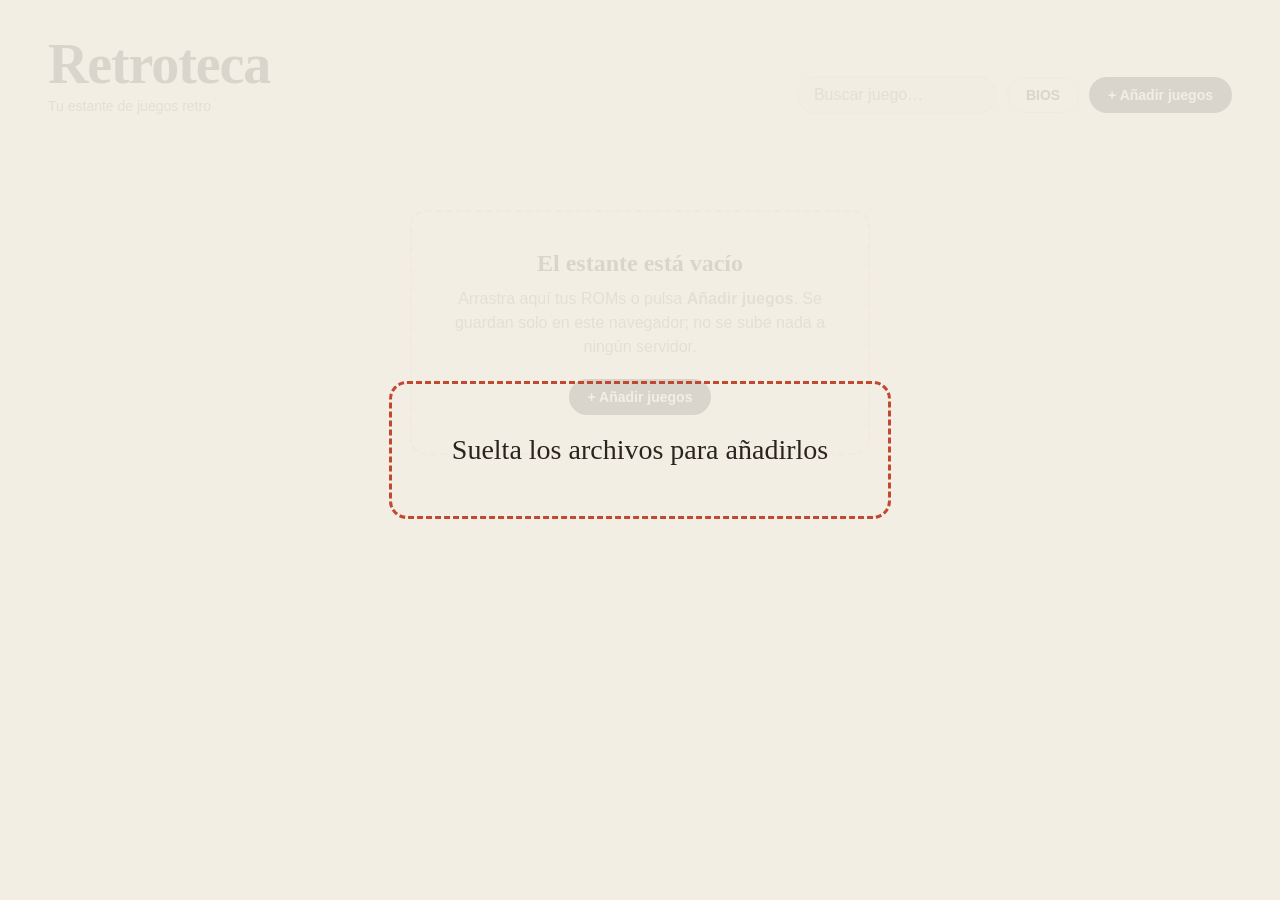
==== index.html @ 879eeee4 "Retroteca: primera versión Co-Authored-By: Claude Sonnet 5.5 <noreply@anthropic.com> Claude-Session:" ====
<!DOCTYPE html>
<html lang="es">
<head>
  <meta charset="utf-8">
  <meta name="viewport" content="width=device-width, initial-scale=1, viewport-fit=cover">
  <title>Retroteca</title>
  <meta name="description" content="Tu estante de juegos retro, en el navegador.">
  <link rel="stylesheet" href="css/app.css">
</head>
<body>
  <header class="top">
    <div class="brand">
      <h1>Retroteca</h1>
      <p class="sub" id="count">Tu estante de juegos retro</p>
    </div>
    <div class="tools">
      <input id="search" type="search" placeholder="Buscar juego…" aria-label="Buscar juego">
      <button id="btnBios" class="ghost" title="Archivos BIOS">BIOS</button>
      <button id="btnAdd" class="primary">+ Añadir juegos</button>
      <input id="fileInput" type="file" multiple hidden>
    </div>
  </header>

  <nav id="chips" class="chips" aria-label="Filtrar por consola"></nav>

  <main id="shelves"></main>

  <div id="empty" class="empty" hidden>
    <div class="empty-card">
      <h2>El estante está vacío</h2>
      <p>Arrastra aquí tus ROMs o pulsa <b>Añadir juegos</b>. Se guardan solo en este navegador; no se sube nada a ningún servidor.</p>
      <button id="btnAdd2" class="primary">+ Añadir juegos</button>
    </div>
  </div>

  <div id="drop" class="drop" hidden><div>Suelta los archivos para añadirlos</div></div>

  <!-- Elegir consola para archivos ambiguos -->
  <dialog id="dlgImport">
    <form method="dialog" id="formImport">
      <h3>¿De qué consola es cada archivo?</h3>
      <p class="muted">Estas extensiones sirven para varias consolas.</p>
      <div id="importRows"></div>
      <menu>
        <button value="cancel" class="ghost" type="button" id="importCancel">Cancelar</button>
        <button value="ok" class="primary" id="importOk">Añadir</button>
      </menu>
    </form>
  </dialog>

  <!-- Editar juego -->
  <dialog id="dlgEdit">
    <form method="dialog" id="formEdit">
      <h3>Editar juego</h3>
      <label>Título <input id="editTitle" required></label>
      <label>Consola <select id="editSystem"></select></label>
      <label>Portada
        <span class="row">
          <input id="editCover" type="file" accept="image/*">
          <button type="button" id="editCoverClear" class="ghost">Quitar</button>
        </span>
      </label>
      <menu>
        <button type="button" id="editDelete" class="danger">Eliminar</button>
        <span class="spacer"></span>
        <button type="button" id="editCancel" class="ghost">Cancelar</button>
        <button value="ok" class="primary">Guardar</button>
      </menu>
    </form>
  </dialog>

  <!-- BIOS -->
  <dialog id="dlgBios">
    <form method="dialog">
      <h3>Archivos BIOS</h3>
      <p class="muted">Algunas consolas los necesitan (Mega-CD, Saturn, 3DO) y otras funcionan mejor con ellos (PlayStation, DS). Súbelos de tu propia consola; no se incluyen.</p>
      <div id="biosRows"></div>
      <menu><span class="spacer"></span><button value="ok" class="primary">Cerrar</button></menu>
    </form>
  </dialog>

  <script src="js/systems.js"></script>
  <script src="js/db.js"></script>
  <script src="js/app.js"></script>
</body>
</html>
---- css/app.css ----
:root {
  --paper: #f3eee4;
  --paper-2: #ebe4d6;
  --ink: #2a2420;
  --muted: #7d7467;
  --line: #d9cfbd;
  --wood: #b08a5e;
  --wood-dark: #8a6a43;
  --accent: #c2492f;
  --radius: 10px;
  --serif: "Iowan Old Style", "Palatino Linotype", Palatino, Georgia, serif;
  --sans: -apple-system, BlinkMacSystemFont, "Segoe UI", Helvetica, Arial, sans-serif;
}
@media (prefers-color-scheme: dark) {
  :root {
    --paper: #1d1a17;
    --paper-2: #26221e;
    --ink: #f0e9dc;
    --muted: #9a9082;
    --line: #3a342d;
    --wood: #6d5436;
    --wood-dark: #4d3b25;
    --accent: #e0654a;
  }
}
* { box-sizing: border-box; }
html, body { margin: 0; }
body {
  background: var(--paper);
  color: var(--ink);
  font-family: var(--sans);
  padding: 0 clamp(16px, 4vw, 48px) 80px;
  min-height: 100vh;
}
button, input, select { font: inherit; color: inherit; }
button { cursor: pointer; }

/* Cabecera */
.top {
  display: flex; justify-content: space-between; align-items: flex-end; gap: 16px; flex-wrap: wrap;
  padding: 36px 0 18px;
}
h1 { font-family: var(--serif); font-size: clamp(34px, 6vw, 56px); margin: 0; letter-spacing: -0.02em; line-height: 1; }
.sub { margin: 6px 0 0; color: var(--muted); font-size: 14px; }
.tools { display: flex; gap: 10px; align-items: center; flex-wrap: wrap; }
.tools input[type=search] {
  background: var(--paper-2); border: 1px solid var(--line); border-radius: 999px;
  padding: 9px 16px; width: 200px; outline: none;
}
.tools input[type=search]:focus { border-color: var(--accent); }

button.primary, button.ghost, button.danger {
  border-radius: 999px; padding: 9px 18px; border: 1px solid transparent; font-weight: 600; font-size: 14px;
}
button.primary { background: var(--ink); color: var(--paper); }
button.primary:hover { background: var(--accent); }
button.ghost { background: transparent; border-color: var(--line); }
button.ghost:hover { border-color: var(--ink); }
button.danger { background: transparent; color: var(--accent); border-color: var(--accent); }
button.danger:hover { background: var(--accent); color: #fff; }

/* Filtros */
.chips { display: flex; gap: 8px; flex-wrap: wrap; padding: 6px 0 22px; }
.chip {
  border: 1px solid var(--line); background: transparent; border-radius: 999px;
  padding: 5px 13px; font-size: 13px; color: var(--muted);
}
.chip[aria-pressed=true] { background: var(--ink); color: var(--paper); border-color: var(--ink); }

/* Estantes */
.shelf { margin-bottom: 44px; }
.shelf h2 {
  font-family: var(--serif); font-weight: 600; font-size: 22px; margin: 0 0 14px;
  display: flex; align-items: baseline; gap: 10px;
}
.shelf h2 small { font-family: var(--sans); font-size: 12px; color: var(--muted); font-weight: 500; }
.row-games {
  display: grid; grid-template-columns: repeat(auto-fill, minmax(140px, 1fr)); gap: 22px 18px;
  padding: 0 4px 16px; position: relative;
}
.shelf-board {
  height: 12px; border-radius: 3px; margin-top: -2px;
  background: linear-gradient(var(--wood), var(--wood-dark));
  box-shadow: 0 6px 10px -6px rgba(0,0,0,.35);
}

/* Portadas */
.game { position: relative; }
.cover-btn { all: unset; display: block; width: 100%; cursor: pointer; }
.cover {
  aspect-ratio: 3 / 4; border-radius: 6px; overflow: hidden; position: relative;
  box-shadow: 0 2px 0 rgba(0,0,0,.15), 0 10px 18px -8px rgba(0,0,0,.45);
  transition: transform .15s ease, box-shadow .15s ease;
  background: var(--c, #555); color: #fff;
}
.cover-btn:hover .cover, .cover-btn:focus-visible .cover { transform: translateY(-5px) rotate(-.6deg); box-shadow: 0 2px 0 rgba(0,0,0,.15), 0 16px 22px -8px rgba(0,0,0,.5); }
.cover-btn:focus-visible .cover { outline: 2px solid var(--accent); outline-offset: 3px; }
.cover img { width: 100%; height: 100%; object-fit: cover; display: block; }
.cover.gen { padding: 12px; display: flex; flex-direction: column; justify-content: space-between; }
.cover.gen::before { content: ""; position: absolute; inset: 0; background: linear-gradient(160deg, rgba(255,255,255,.18), rgba(0,0,0,.28)); }
.cover.gen > * { position: relative; }
.cover .tag { font-size: 10px; letter-spacing: .12em; font-weight: 700; opacity: .85; }
.cover .t { font-family: var(--serif); font-size: 19px; line-height: 1.08; font-weight: 700; word-break: break-word; }
.game .meta { margin-top: 10px; font-size: 13px; line-height: 1.25; }
.game .meta b { display: block; font-weight: 600; overflow: hidden; text-overflow: ellipsis; display: -webkit-box; -webkit-line-clamp: 2; -webkit-box-orient: vertical; }
.game .meta span { color: var(--muted); font-size: 12px; }
.edit-btn {
  position: absolute; top: 6px; right: 6px; width: 28px; height: 28px; border-radius: 50%;
  border: none; background: rgba(0,0,0,.55); color: #fff; font-size: 16px; line-height: 1;
  opacity: 0; transition: opacity .15s; z-index: 2;
}
.game:hover .edit-btn, .edit-btn:focus-visible { opacity: 1; }
@media (hover: none) { .edit-btn { opacity: 1; } }

/* Vacío / arrastrar */
.empty { display: grid; place-items: center; padding: 50px 0; }
.empty-card {
  max-width: 460px; text-align: center; padding: 38px 30px; border: 2px dashed var(--line); border-radius: 16px;
}
.empty-card h2 { font-family: var(--serif); margin: 0 0 10px; }
.empty-card p { color: var(--muted); line-height: 1.5; margin: 0 0 20px; }
.drop {
  position: fixed; inset: 0; background: color-mix(in srgb, var(--paper) 88%, transparent);
  display: grid; place-items: center; z-index: 50; pointer-events: none;
}
.drop div { font-family: var(--serif); font-size: 28px; border: 3px dashed var(--accent); padding: 50px 60px; border-radius: 18px; }

/* Diálogos */
dialog {
  border: 1px solid var(--line); border-radius: 14px; background: var(--paper); color: var(--ink);
  padding: 24px; width: min(480px, calc(100vw - 32px)); box-shadow: 0 30px 60px -20px rgba(0,0,0,.5);
}
dialog::backdrop { background: rgba(0,0,0,.45); }
dialog h3 { font-family: var(--serif); font-size: 22px; margin: 0 0 8px; }
.muted { color: var(--muted); font-size: 13px; line-height: 1.45; margin: 0 0 14px; }
dialog label { display: block; font-size: 13px; color: var(--muted); margin-bottom: 14px; }
dialog input:not([type=file]), dialog select {
  display: block; width: 100%; margin-top: 5px; background: var(--paper-2); border: 1px solid var(--line);
  border-radius: 8px; padding: 9px 11px;
}
dialog menu { display: flex; gap: 8px; padding: 0; margin: 18px 0 0; align-items: center; }
.spacer { flex: 1; }
.row { display: flex; gap: 8px; align-items: center; margin-top: 5px; }
.row input[type=file] { flex: 1; min-width: 0; font-size: 12px; }
.imp-row, .bios-row { display: grid; grid-template-columns: 1fr auto; gap: 10px; align-items: center; padding: 8px 0; border-top: 1px solid var(--line); }
.imp-row span, .bios-row span { overflow: hidden; text-overflow: ellipsis; white-space: nowrap; font-size: 13px; }
.imp-row select { width: 190px; margin: 0; padding: 6px 8px; }
.bios-row small { color: var(--muted); display: block; font-size: 11px; }
.bios-row .row { margin: 0; }
.bios-row input[type=file] { max-width: 150px; }

/* Aviso */
.toast {
  position: fixed; left: 50%; bottom: 24px; transform: translateX(-50%);
  background: var(--ink); color: var(--paper); padding: 10px 18px; border-radius: 999px; font-size: 14px; z-index: 100;
}
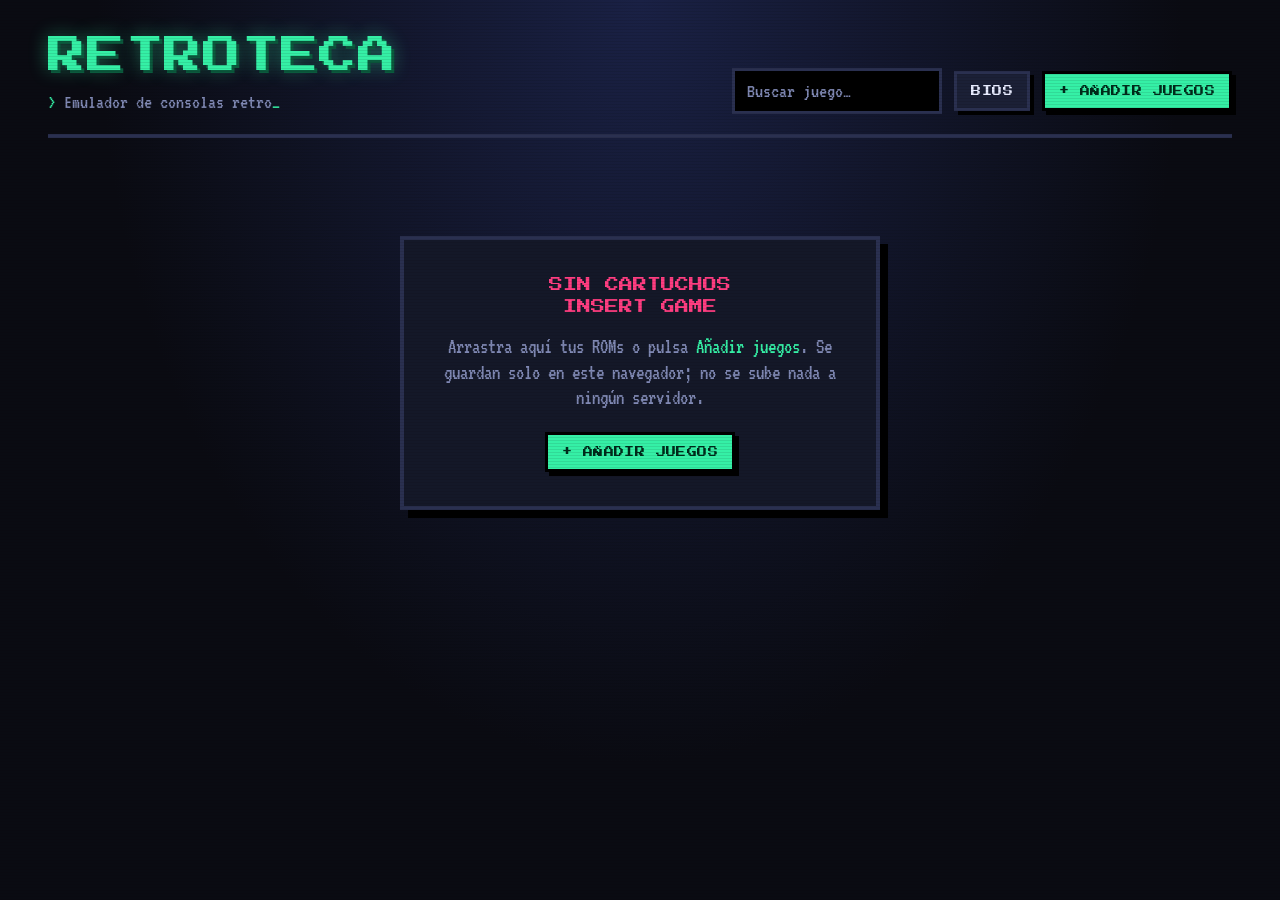
==== commit dc2b5cba: "Nueva estética de emulador retro (CRT, pixel, cartuchos) Co-Authored-By: Claude Sonnet 5.5 <noreply@" ====
--- a/index.html
+++ b/index.html
@@ -4,14 +4,17 @@
   <meta charset="utf-8">
   <meta name="viewport" content="width=device-width, initial-scale=1, viewport-fit=cover">
   <title>Retroteca</title>
-  <meta name="description" content="Tu estante de juegos retro, en el navegador.">
+  <meta name="description" content="Emulador de consolas retro en el navegador.">
+  <link rel="preconnect" href="https://fonts.googleapis.com">
+  <link rel="preconnect" href="https://fonts.gstatic.com" crossorigin>
+  <link href="https://fonts.googleapis.com/css2?family=Press+Start+2P&family=VT323&display=swap" rel="stylesheet">
   <link rel="stylesheet" href="css/app.css">
 </head>
 <body>
   <header class="top">
     <div class="brand">
-      <h1>Retroteca</h1>
-      <p class="sub" id="count">Tu estante de juegos retro</p>
+      <h1>RETROTECA</h1>
+      <p class="sub" id="count">Emulador de consolas retro</p>
     </div>
     <div class="tools">
       <input id="search" type="search" placeholder="Buscar juego…" aria-label="Buscar juego">
@@ -27,13 +30,13 @@
 
   <div id="empty" class="empty" hidden>
     <div class="empty-card">
-      <h2>El estante está vacío</h2>
+      <h2>Sin cartuchos<br>Insert game</h2>
       <p>Arrastra aquí tus ROMs o pulsa <b>Añadir juegos</b>. Se guardan solo en este navegador; no se sube nada a ningún servidor.</p>
       <button id="btnAdd2" class="primary">+ Añadir juegos</button>
     </div>
   </div>
 
-  <div id="drop" class="drop" hidden><div>Suelta los archivos para añadirlos</div></div>
+  <div id="drop" class="drop" hidden><div>INSERTA LOS CARTUCHOS<br>SUELTA LOS ARCHIVOS AQUÍ</div></div>
 
   <!-- Elegir consola para archivos ambiguos -->
   <dialog id="dlgImport">
--- a/css/app.css
+++ b/css/app.css
@@ -1,156 +1,206 @@
 :root {
-  --paper: #f3eee4;
-  --paper-2: #ebe4d6;
-  --ink: #2a2420;
-  --muted: #7d7467;
-  --line: #d9cfbd;
-  --wood: #b08a5e;
-  --wood-dark: #8a6a43;
-  --accent: #c2492f;
-  --radius: 10px;
-  --serif: "Iowan Old Style", "Palatino Linotype", Palatino, Georgia, serif;
-  --sans: -apple-system, BlinkMacSystemFont, "Segoe UI", Helvetica, Arial, sans-serif;
-}
-@media (prefers-color-scheme: dark) {
-  :root {
-    --paper: #1d1a17;
-    --paper-2: #26221e;
-    --ink: #f0e9dc;
-    --muted: #9a9082;
-    --line: #3a342d;
-    --wood: #6d5436;
-    --wood-dark: #4d3b25;
-    --accent: #e0654a;
-  }
+  --bg: #0a0b12;
+  --panel: #141828;
+  --panel-2: #1b2036;
+  --ink: #e8ecff;
+  --muted: #7f88b3;
+  --line: #2a3050;
+  --accent: #35f0a6;      /* fósforo verde */
+  --accent-2: #ff3d81;    /* magenta arcade */
+  --warn: #ffcc33;
+  --pixel: "Press Start 2P", "Courier New", ui-monospace, monospace;
+  --term: "VT323", "Courier New", ui-monospace, monospace;
 }
 * { box-sizing: border-box; }
+[hidden] { display: none !important; }
 html, body { margin: 0; }
 body {
-  background: var(--paper);
+  background:
+    radial-gradient(ellipse at 50% 0%, #1a2145 0%, transparent 60%),
+    var(--bg);
   color: var(--ink);
-  font-family: var(--sans);
+  font-family: var(--term);
+  font-size: 20px;
+  line-height: 1.2;
   padding: 0 clamp(16px, 4vw, 48px) 80px;
   min-height: 100vh;
 }
+/* líneas de escáner CRT */
+body::after {
+  content: ""; position: fixed; inset: 0; pointer-events: none; z-index: 999;
+  background: repeating-linear-gradient(to bottom, rgba(0,0,0,0) 0, rgba(0,0,0,0) 2px, rgba(0,0,0,.18) 3px);
+  mix-blend-mode: multiply;
+}
 button, input, select { font: inherit; color: inherit; }
 button { cursor: pointer; }
+::selection { background: var(--accent); color: #000; }
 
 /* Cabecera */
 .top {
-  display: flex; justify-content: space-between; align-items: flex-end; gap: 16px; flex-wrap: wrap;
-  padding: 36px 0 18px;
-}
-h1 { font-family: var(--serif); font-size: clamp(34px, 6vw, 56px); margin: 0; letter-spacing: -0.02em; line-height: 1; }
-.sub { margin: 6px 0 0; color: var(--muted); font-size: 14px; }
-.tools { display: flex; gap: 10px; align-items: center; flex-wrap: wrap; }
+  display: flex; justify-content: space-between; align-items: flex-end; gap: 20px; flex-wrap: wrap;
+  padding: 34px 0 20px; border-bottom: 4px solid var(--line); margin-bottom: 22px;
+}
+h1 {
+  font-family: var(--pixel); font-size: clamp(22px, 4.5vw, 38px); margin: 0; font-weight: 400;
+  color: var(--accent); letter-spacing: .02em; line-height: 1.2;
+  text-shadow: 3px 3px 0 #0b5a3d, 0 0 18px rgba(53,240,166,.45);
+}
+.sub { margin: 10px 0 0; color: var(--muted); font-size: 20px; }
+.sub::before { content: "> "; color: var(--accent); }
+.sub::after { content: "_"; color: var(--accent); animation: blink 1s steps(1) infinite; }
+@keyframes blink { 50% { opacity: 0; } }
+
+.tools { display: flex; gap: 12px; align-items: center; flex-wrap: wrap; }
 .tools input[type=search] {
-  background: var(--paper-2); border: 1px solid var(--line); border-radius: 999px;
-  padding: 9px 16px; width: 200px; outline: none;
-}
-.tools input[type=search]:focus { border-color: var(--accent); }
+  background: #000; border: 3px solid var(--line); padding: 8px 12px; width: 210px; outline: none;
+  color: var(--accent); font-size: 20px;
+}
+.tools input[type=search]::placeholder { color: var(--muted); }
+.tools input[type=search]:focus { border-color: var(--accent); box-shadow: 0 0 0 3px rgba(53,240,166,.2); }
 
 button.primary, button.ghost, button.danger {
-  border-radius: 999px; padding: 9px 18px; border: 1px solid transparent; font-weight: 600; font-size: 14px;
-}
-button.primary { background: var(--ink); color: var(--paper); }
-button.primary:hover { background: var(--accent); }
-button.ghost { background: transparent; border-color: var(--line); }
-button.ghost:hover { border-color: var(--ink); }
-button.danger { background: transparent; color: var(--accent); border-color: var(--accent); }
-button.danger:hover { background: var(--accent); color: #fff; }
+  font-family: var(--pixel); font-size: 10px; text-transform: uppercase; letter-spacing: .04em;
+  padding: 12px 14px; border: 3px solid #000; border-radius: 0; line-height: 1;
+  box-shadow: 4px 4px 0 #000; transition: transform .06s, box-shadow .06s;
+}
+button.primary { background: var(--accent); color: #002b1b; }
+button.primary:hover { background: #6bffc4; }
+button.ghost { background: var(--panel-2); color: var(--ink); border-color: var(--line); }
+button.ghost:hover { border-color: var(--accent); color: var(--accent); }
+button.danger { background: var(--accent-2); color: #fff; }
+button.primary:active, button.ghost:active, button.danger:active { transform: translate(4px, 4px); box-shadow: 0 0 0 #000; }
 
 /* Filtros */
-.chips { display: flex; gap: 8px; flex-wrap: wrap; padding: 6px 0 22px; }
+.chips { display: flex; gap: 8px; flex-wrap: wrap; padding: 0 0 26px; }
 .chip {
-  border: 1px solid var(--line); background: transparent; border-radius: 999px;
-  padding: 5px 13px; font-size: 13px; color: var(--muted);
-}
-.chip[aria-pressed=true] { background: var(--ink); color: var(--paper); border-color: var(--ink); }
-
-/* Estantes */
-.shelf { margin-bottom: 44px; }
+  font-family: var(--pixel); font-size: 9px; padding: 8px 10px; background: var(--panel);
+  border: 2px solid var(--line); color: var(--muted); border-radius: 0;
+}
+.chip:hover { color: var(--ink); border-color: var(--muted); }
+.chip[aria-pressed=true] { background: var(--accent-2); color: #fff; border-color: #000; box-shadow: 3px 3px 0 #000; }
+
+/* Secciones por consola */
+.shelf { margin-bottom: 40px; }
 .shelf h2 {
-  font-family: var(--serif); font-weight: 600; font-size: 22px; margin: 0 0 14px;
-  display: flex; align-items: baseline; gap: 10px;
-}
-.shelf h2 small { font-family: var(--sans); font-size: 12px; color: var(--muted); font-weight: 500; }
+  font-family: var(--pixel); font-weight: 400; font-size: 13px; margin: 0 0 18px; color: var(--warn);
+  display: flex; align-items: center; gap: 12px; text-transform: uppercase;
+}
+.shelf h2::before { content: "▶"; color: var(--accent-2); font-size: 11px; }
+.shelf h2::after { content: ""; flex: 1; height: 4px; background: repeating-linear-gradient(90deg, var(--line) 0 8px, transparent 8px 12px); order: 2; }
+.shelf h2 small { order: 3; font-family: var(--pixel); font-size: 10px; color: var(--muted); }
 .row-games {
-  display: grid; grid-template-columns: repeat(auto-fill, minmax(140px, 1fr)); gap: 22px 18px;
-  padding: 0 4px 16px; position: relative;
-}
-.shelf-board {
-  height: 12px; border-radius: 3px; margin-top: -2px;
-  background: linear-gradient(var(--wood), var(--wood-dark));
-  box-shadow: 0 6px 10px -6px rgba(0,0,0,.35);
-}
-
-/* Portadas */
+  display: grid; grid-template-columns: repeat(auto-fill, minmax(150px, 1fr)); gap: 26px 20px;
+}
+.shelf-board { display: none; }
+
+/* Cartuchos */
 .game { position: relative; }
-.cover-btn { all: unset; display: block; width: 100%; cursor: pointer; }
+.cover-btn { all: unset; display: block; width: 100%; cursor: pointer; position: relative; }
 .cover {
-  aspect-ratio: 3 / 4; border-radius: 6px; overflow: hidden; position: relative;
-  box-shadow: 0 2px 0 rgba(0,0,0,.15), 0 10px 18px -8px rgba(0,0,0,.45);
-  transition: transform .15s ease, box-shadow .15s ease;
-  background: var(--c, #555); color: #fff;
-}
-.cover-btn:hover .cover, .cover-btn:focus-visible .cover { transform: translateY(-5px) rotate(-.6deg); box-shadow: 0 2px 0 rgba(0,0,0,.15), 0 16px 22px -8px rgba(0,0,0,.5); }
-.cover-btn:focus-visible .cover { outline: 2px solid var(--accent); outline-offset: 3px; }
+  aspect-ratio: 3 / 4; position: relative; overflow: hidden;
+  background: var(--c, #444); color: #fff;
+  border: 4px solid #000; border-radius: 6px 6px 2px 2px;
+  box-shadow: 6px 6px 0 #000, inset 0 0 0 3px rgba(255,255,255,.12);
+  transition: transform .08s ease, box-shadow .08s ease;
+}
+/* muesca de cartucho */
+.cover::after {
+  content: ""; position: absolute; left: 50%; bottom: 0; width: 46%; height: 9px; transform: translateX(-50%);
+  background: #000; border-radius: 4px 4px 0 0; z-index: 2;
+}
+.cover-btn:hover .cover, .cover-btn:focus-visible .cover {
+  transform: translate(-3px, -3px); box-shadow: 9px 9px 0 #000, 0 0 0 3px var(--accent), 0 0 24px rgba(53,240,166,.55);
+}
+.cover-btn:active .cover { transform: translate(4px, 4px); box-shadow: 2px 2px 0 #000; }
 .cover img { width: 100%; height: 100%; object-fit: cover; display: block; }
-.cover.gen { padding: 12px; display: flex; flex-direction: column; justify-content: space-between; }
-.cover.gen::before { content: ""; position: absolute; inset: 0; background: linear-gradient(160deg, rgba(255,255,255,.18), rgba(0,0,0,.28)); }
-.cover.gen > * { position: relative; }
-.cover .tag { font-size: 10px; letter-spacing: .12em; font-weight: 700; opacity: .85; }
-.cover .t { font-family: var(--serif); font-size: 19px; line-height: 1.08; font-weight: 700; word-break: break-word; }
-.game .meta { margin-top: 10px; font-size: 13px; line-height: 1.25; }
-.game .meta b { display: block; font-weight: 600; overflow: hidden; text-overflow: ellipsis; display: -webkit-box; -webkit-line-clamp: 2; -webkit-box-orient: vertical; }
-.game .meta span { color: var(--muted); font-size: 12px; }
+.cover.gen { padding: 12px 10px 20px; display: flex; flex-direction: column; justify-content: space-between; }
+.cover.gen::before {
+  content: ""; position: absolute; inset: 0;
+  background:
+    repeating-linear-gradient(45deg, rgba(255,255,255,.06) 0 6px, transparent 6px 12px),
+    linear-gradient(180deg, rgba(255,255,255,.15), rgba(0,0,0,.4));
+}
+.cover.gen > * { position: relative; z-index: 1; }
+.cover .tag {
+  font-family: var(--pixel); font-size: 8px; background: #000; color: var(--warn); padding: 5px 6px; align-self: flex-start;
+}
+.cover .t {
+  font-family: var(--pixel); font-size: 10px; line-height: 1.5; text-transform: uppercase; word-break: break-word;
+  text-shadow: 2px 2px 0 #000; background: rgba(0,0,0,.35); padding: 6px;
+}
+/* aviso PLAY al pasar */
+.cover-btn::after {
+  content: "▶ PLAY"; position: absolute; left: 50%; top: 50%; transform: translate(-50%, -50%) scale(.9);
+  font-family: var(--pixel); font-size: 11px; color: #000; background: var(--accent); padding: 10px 12px;
+  border: 3px solid #000; box-shadow: 4px 4px 0 #000; opacity: 0; transition: opacity .1s, transform .1s; z-index: 3; pointer-events: none;
+  white-space: nowrap;
+}
+.cover-btn:hover::after, .cover-btn:focus-visible::after { opacity: 1; transform: translate(-50%, -50%) scale(1); }
+
+.game .meta { margin-top: 14px; font-size: 19px; }
+.game .meta b {
+  display: -webkit-box; -webkit-line-clamp: 2; -webkit-box-orient: vertical; overflow: hidden;
+  font-weight: 400; color: var(--ink); line-height: 1.05;
+}
+.game .meta span { color: var(--muted); font-size: 17px; }
 .edit-btn {
-  position: absolute; top: 6px; right: 6px; width: 28px; height: 28px; border-radius: 50%;
-  border: none; background: rgba(0,0,0,.55); color: #fff; font-size: 16px; line-height: 1;
-  opacity: 0; transition: opacity .15s; z-index: 2;
+  position: absolute; top: 6px; right: 6px; width: 28px; height: 28px; z-index: 4;
+  border: 3px solid #000; border-radius: 0; background: var(--warn); color: #000;
+  font-family: var(--pixel); font-size: 10px; line-height: 1; padding: 0;
+  opacity: 0; transition: opacity .1s;
 }
 .game:hover .edit-btn, .edit-btn:focus-visible { opacity: 1; }
 @media (hover: none) { .edit-btn { opacity: 1; } }
 
-/* Vacío / arrastrar */
+/* Vacío */
 .empty { display: grid; place-items: center; padding: 50px 0; }
 .empty-card {
-  max-width: 460px; text-align: center; padding: 38px 30px; border: 2px dashed var(--line); border-radius: 16px;
-}
-.empty-card h2 { font-family: var(--serif); margin: 0 0 10px; }
-.empty-card p { color: var(--muted); line-height: 1.5; margin: 0 0 20px; }
-.drop {
-  position: fixed; inset: 0; background: color-mix(in srgb, var(--paper) 88%, transparent);
-  display: grid; place-items: center; z-index: 50; pointer-events: none;
-}
-.drop div { font-family: var(--serif); font-size: 28px; border: 3px dashed var(--accent); padding: 50px 60px; border-radius: 18px; }
+  max-width: 480px; text-align: center; padding: 34px 28px; background: var(--panel);
+  border: 4px solid var(--line); box-shadow: 8px 8px 0 #000;
+}
+.empty-card h2 { font-family: var(--pixel); font-weight: 400; font-size: 14px; line-height: 1.6; margin: 0 0 16px; color: var(--accent-2); text-transform: uppercase; animation: blink 1.2s steps(1) infinite; }
+.empty-card p { color: var(--muted); font-size: 21px; margin: 0 0 22px; }
+.empty-card b { color: var(--accent); font-weight: 400; }
+
+/* Capa de arrastrar */
+.drop { position: fixed; inset: 0; background: rgba(5,6,12,.88); display: grid; place-items: center; z-index: 50; pointer-events: none; }
+.drop div {
+  font-family: var(--pixel); font-size: 16px; line-height: 1.7; text-align: center; color: var(--accent);
+  border: 4px dashed var(--accent); padding: 50px 40px; text-shadow: 0 0 14px rgba(53,240,166,.6);
+}
 
 /* Diálogos */
 dialog {
-  border: 1px solid var(--line); border-radius: 14px; background: var(--paper); color: var(--ink);
-  padding: 24px; width: min(480px, calc(100vw - 32px)); box-shadow: 0 30px 60px -20px rgba(0,0,0,.5);
-}
-dialog::backdrop { background: rgba(0,0,0,.45); }
-dialog h3 { font-family: var(--serif); font-size: 22px; margin: 0 0 8px; }
-.muted { color: var(--muted); font-size: 13px; line-height: 1.45; margin: 0 0 14px; }
-dialog label { display: block; font-size: 13px; color: var(--muted); margin-bottom: 14px; }
+  border: 4px solid var(--line); background: var(--panel); color: var(--ink); border-radius: 0;
+  padding: 24px; width: min(500px, calc(100vw - 32px)); box-shadow: 10px 10px 0 #000;
+}
+dialog::backdrop { background: rgba(0,0,0,.7); }
+dialog h3 { font-family: var(--pixel); font-weight: 400; font-size: 13px; line-height: 1.5; margin: 0 0 12px; color: var(--warn); text-transform: uppercase; }
+.muted { color: var(--muted); font-size: 19px; margin: 0 0 14px; }
+dialog label { display: block; color: var(--muted); margin-bottom: 14px; }
 dialog input:not([type=file]), dialog select {
-  display: block; width: 100%; margin-top: 5px; background: var(--paper-2); border: 1px solid var(--line);
-  border-radius: 8px; padding: 9px 11px;
-}
-dialog menu { display: flex; gap: 8px; padding: 0; margin: 18px 0 0; align-items: center; }
+  display: block; width: 100%; margin-top: 5px; background: #000; border: 3px solid var(--line);
+  border-radius: 0; padding: 8px 10px; color: var(--accent); font-size: 20px;
+}
+dialog input:focus, dialog select:focus { outline: none; border-color: var(--accent); }
+dialog menu { display: flex; gap: 10px; padding: 0; margin: 20px 0 0; align-items: center; flex-wrap: wrap; }
 .spacer { flex: 1; }
 .row { display: flex; gap: 8px; align-items: center; margin-top: 5px; }
-.row input[type=file] { flex: 1; min-width: 0; font-size: 12px; }
-.imp-row, .bios-row { display: grid; grid-template-columns: 1fr auto; gap: 10px; align-items: center; padding: 8px 0; border-top: 1px solid var(--line); }
-.imp-row span, .bios-row span { overflow: hidden; text-overflow: ellipsis; white-space: nowrap; font-size: 13px; }
-.imp-row select { width: 190px; margin: 0; padding: 6px 8px; }
-.bios-row small { color: var(--muted); display: block; font-size: 11px; }
+.row input[type=file] { flex: 1; min-width: 0; font-size: 16px; }
+.imp-row, .bios-row { display: grid; grid-template-columns: 1fr auto; gap: 10px; align-items: center; padding: 10px 0; border-top: 2px dashed var(--line); }
+.imp-row span, .bios-row span { overflow: hidden; text-overflow: ellipsis; white-space: nowrap; }
+.imp-row select { width: 190px; margin: 0; padding: 5px 8px; font-size: 18px; }
+.bios-row small { color: var(--muted); display: block; font-size: 17px; }
 .bios-row .row { margin: 0; }
 .bios-row input[type=file] { max-width: 150px; }
+input[type=file]::file-selector-button {
+  font-family: var(--pixel); font-size: 8px; background: var(--panel-2); color: var(--ink);
+  border: 2px solid var(--line); padding: 7px 8px; margin-right: 8px; cursor: pointer;
+}
 
 /* Aviso */
 .toast {
   position: fixed; left: 50%; bottom: 24px; transform: translateX(-50%);
-  background: var(--ink); color: var(--paper); padding: 10px 18px; border-radius: 999px; font-size: 14px; z-index: 100;
-}
+  background: #000; color: var(--accent); border: 3px solid var(--accent); padding: 10px 16px;
+  font-family: var(--pixel); font-size: 10px; z-index: 1000; box-shadow: 4px 4px 0 #000;
+}
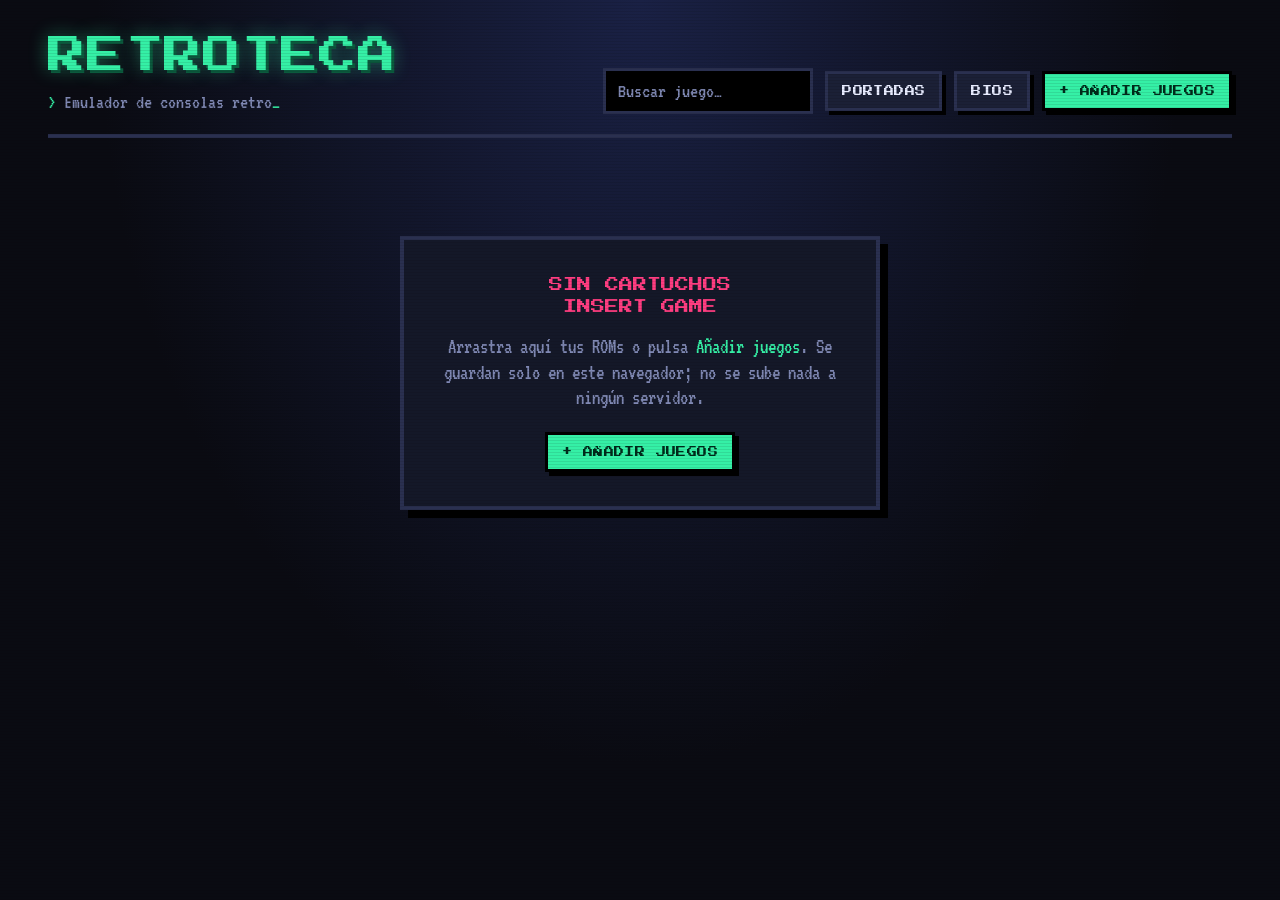
==== commit 1098e256: "Portadas automáticas desde libretro-thumbnails Co-Authored-By: Claude Sonnet 5.5 <noreply@anthropic." ====
--- a/index.html
+++ b/index.html
@@ -8,7 +8,7 @@
   <link rel="preconnect" href="https://fonts.googleapis.com">
   <link rel="preconnect" href="https://fonts.gstatic.com" crossorigin>
   <link href="https://fonts.googleapis.com/css2?family=Press+Start+2P&family=VT323&display=swap" rel="stylesheet">
-  <link rel="stylesheet" href="css/app.css">
+  <link rel="stylesheet" href="css/app.css?v=3">
 </head>
 <body>
   <header class="top">
@@ -18,6 +18,7 @@
     </div>
     <div class="tools">
       <input id="search" type="search" placeholder="Buscar juego…" aria-label="Buscar juego">
+      <button id="btnCovers" class="ghost" title="Buscar portadas que faltan">Portadas</button>
       <button id="btnBios" class="ghost" title="Archivos BIOS">BIOS</button>
       <button id="btnAdd" class="primary">+ Añadir juegos</button>
       <input id="fileInput" type="file" multiple hidden>
@@ -82,8 +83,9 @@
     </form>
   </dialog>
 
-  <script src="js/systems.js"></script>
-  <script src="js/db.js"></script>
-  <script src="js/app.js"></script>
+  <script src="js/systems.js?v=3"></script>
+  <script src="js/db.js?v=3"></script>
+  <script src="js/covers.js?v=3"></script>
+  <script src="js/app.js?v=3"></script>
 </body>
 </html>
